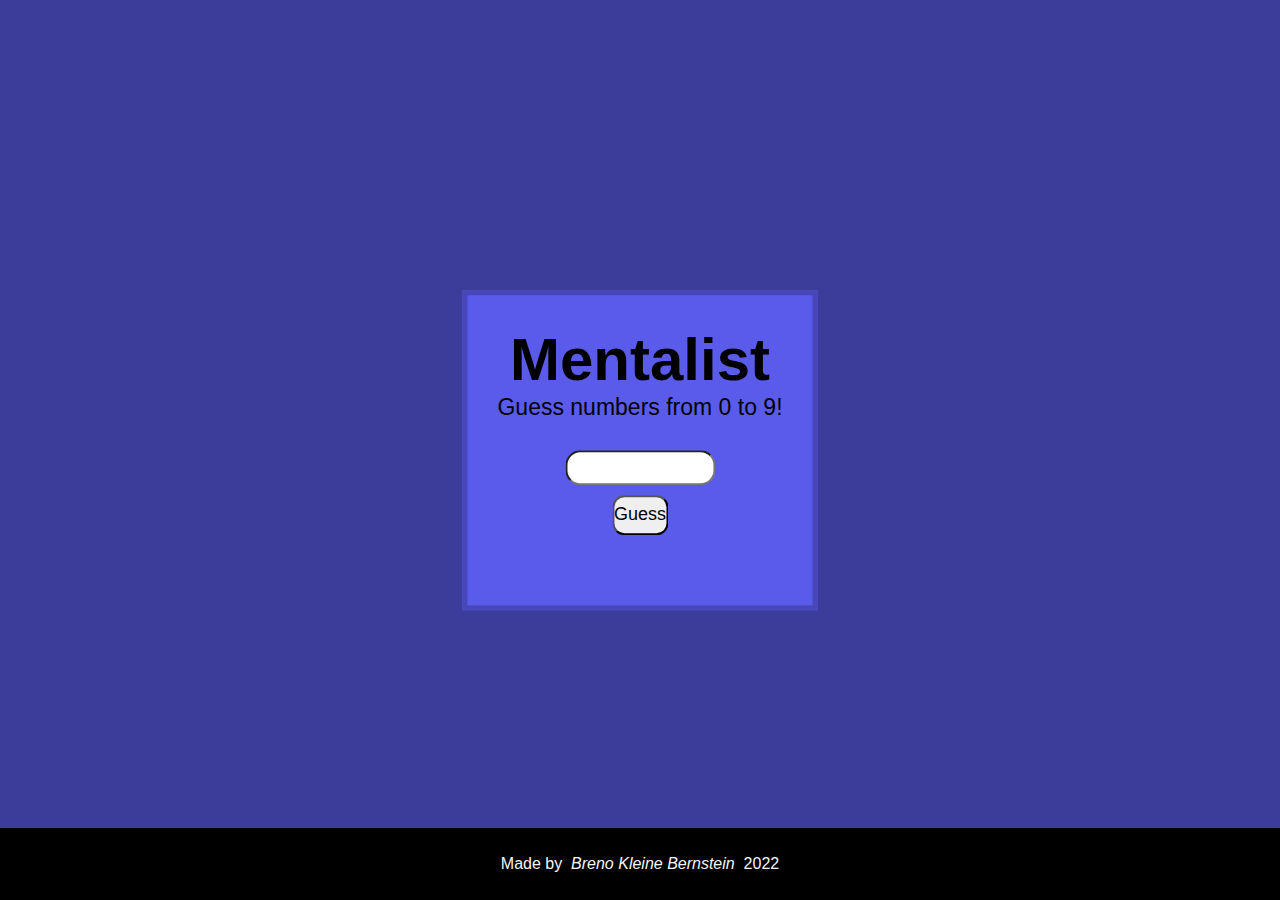
==== index.html @ 66a7416a "Initial commit:" ====
<!DOCTYPE html>
<html lang="pt-BR">
<head>
    <meta charset="UTF-8">
    <meta http-equiv="X-UA-Compatible" content="IE=edge">
    <meta name="viewport" content="width=device-width, initial-scale=1.0">
    <script src="jsMentalista.js"></script>
    <link rel="stylesheet" href="cssMentalista.css">
    <link rel="stylesheet" href="basicCss.css">
    <link rel="icon" href="img/icone.png">
    <title>Mentalist Guesser</title>
</head>
<body>

    <div id="container">
        <img id="triquetas" src="img/triqueta.png" alt="triqueta">
        
        <div id="container-content">
            <div id="titulo">
                <h1>Mentalist</h1>
                <p>Guess numbers from 0 to 9!</p>
            </div>
            
            <input type="number" id="input">
            
            <button id="botao" type="submit" onclick="chute()">Guess</button>
            
            <div id="resultado"> </div> 
        </div>

        <img id="triquetas" src="img/triqueta.png" alt="triqueta">
    </div>

    <footer>Made by &nbsp <a href="https://github.com/brenokleine" target="_blank">Breno Kleine Bernstein</a> &nbsp 2022</footer>
    
    
</body>
</html>
---- cssMentalista.css ----
body{
    font-family: 'Gill Sans', 'Gill Sans MT', Calibri, 'Trebuchet MS', sans-serif;
    background-color: rgb(60, 60, 155);
    overflow: hidden;
}

h1{
    margin: auto;
    color: black;
}

p{
    margin: auto;
    color: black;
    font-size: 23px;
}

#triquetas{
    height: 230px;
    margin-left: 20px;
    margin-right: 20px;
}

#container{
    display: flex;
    flex-direction: row;
    flex-wrap: wrap;
    justify-content:center;
    align-items: center;
    width: 50%;
    height: 50%;
    background-color: rgb(91, 91, 235);
    border: solid rgb(71, 71, 185) 5px;
    overflow: hidden;
    position: absolute;
    top: 50%;
    left: 50%;
    transform: translate(-50%, -50%);
    
}
#container-content{
    display: flex;
    flex-direction: column;
}

@media only screen and (max-width: 1575px){

    #triquetas{
        display: none;
    }

    #container{
        width: auto;
        height: auto;
        padding: 30px;
        
    }

}

#titulo{
    color: azure;
    text-align: center;
    font-size: 30px;
    margin-bottom: 10%;
    
}

#input{
    font-size: 20px;
    border-radius: 15px;
    font-weight: bold;
    font-style: oblique;
    text-align: center;
    width: 150px;
    height: 35px;
    display: block;
    margin-left: auto;
    margin-right: auto;
    
}

#resultado{
    color: aliceblue;
    font-size: 28px;
    text-align: center;
    margin: 15px;
}
---- basicCss.css ----
*{
    margin: 0;
    padding: 0;
    box-sizing: border-box;
}

footer{
    position: fixed;
    bottom: 0;
    width: 100%;
    height: 8%;
    background-color: black;
    color: whitesmoke;
    display: flex;
    justify-content: center;
    align-items: center;
    
}

a{
    text-decoration: none;
    font-style: oblique;
    color: whitesmoke;
}

a:hover{
    background-color: whitesmoke;
    border-radius: 3px;
    color: black;
    padding: 2px;
    
}

#botao{
    font-size: 18px;
    border-radius: 12px;
    height: 40px;
    margin: 10px;
    display: block;
    margin-left: auto;
    margin-right: auto;
    
}

#botao:hover{
    cursor: pointer;
    background-color: rgb(118, 116, 226);
    color: whitesmoke;
}

#botao:active{
    background-color: rgb(86, 84, 155);
}
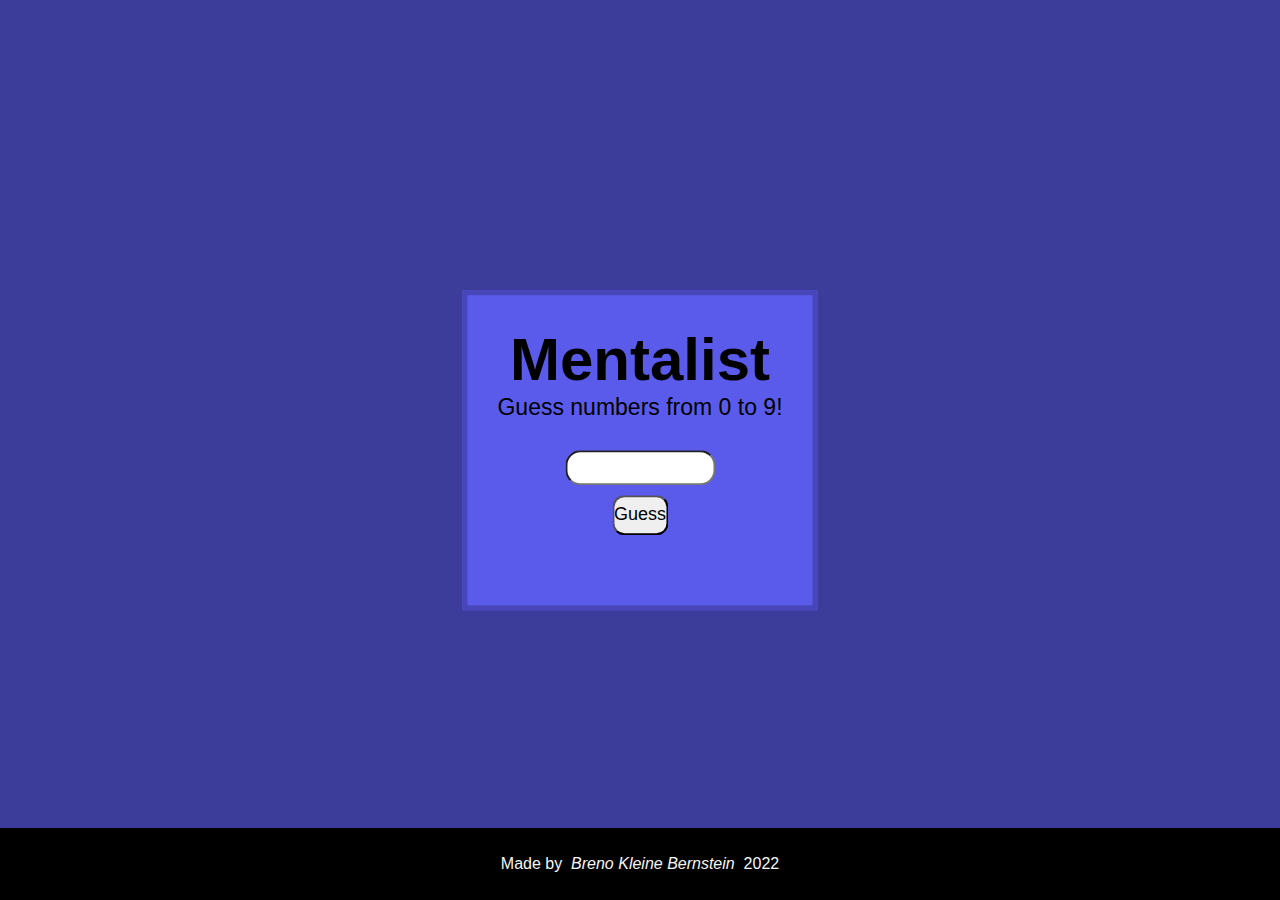
==== commit bed47638: "focusing on input onclick of guess button" ====
--- a/index.html
+++ b/index.html
@@ -23,7 +23,7 @@
             
             <input type="number" id="input">
             
-            <button id="botao" type="submit" onclick="chute()">Guess</button>
+            <button id="botao" htmlFor="input" type="submit" onclick="chute()">Guess</button>
             
             <div id="resultado"> </div> 
         </div>
--- a/cssMentalista.css
+++ b/cssMentalista.css
@@ -4,7 +4,6 @@
 body{
     font-family: 'Gill Sans', 'Gill Sans MT', Calibri, 'Trebuchet MS', sans-serif;
     background-color: rgb(60, 60, 155);
-    overflow: hidden;
 }
 
 h1{
--- a/basicCss.css
+++ b/basicCss.css
@@ -2,6 +2,7 @@
     margin: 0;
     padding: 0;
     box-sizing: border-box;
+    overflow: hidden;
 }
 
 footer{
